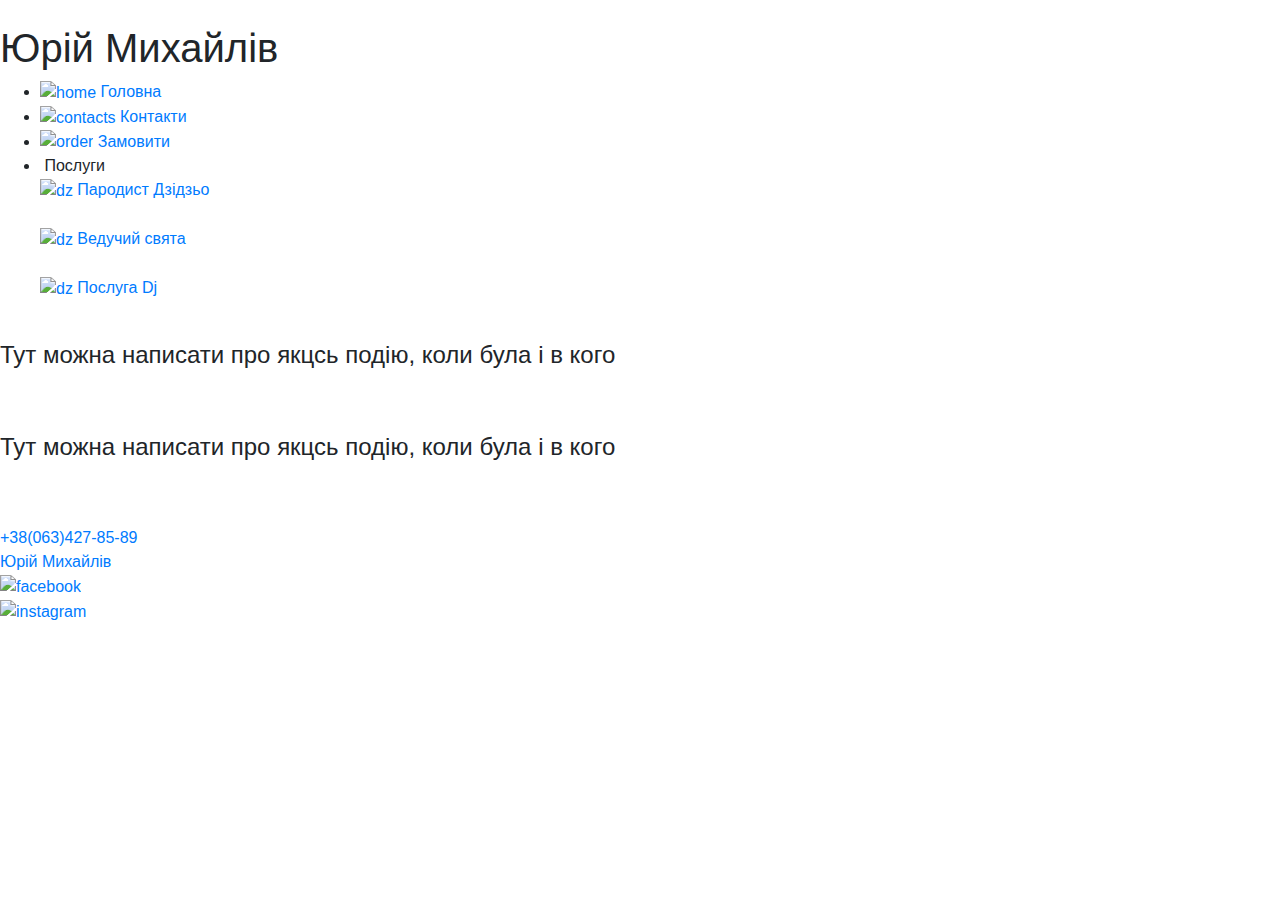
==== gallery.html @ 67dedb56 "Add files via upload" ====
<!DOCTYPE html>
<html lang="uk">
<head>
    <meta charset="UTF-8">
    <meta name="viewport" content="width=device-width, initial-scale=1.0">
    <meta http-equiv="X-UA-Compatible" content="ie=edge">
    <title>Юрій Михайлів</title>
    <link rel="shortcut icon" href="img/ico.ico" type="image/x-icon">
    <link rel="stylesheet" href="https://stackpath.bootstrapcdn.com/bootstrap/4.3.1/css/bootstrap.min.css" integrity="sha384-ggOyR0iXCbMQv3Xipma34MD+dH/1fQ784/j6cY/iJTQUOhcWr7x9JvoRxT2MZw1T" crossorigin="anonymous">
    <link rel="stylesheet" href="css/index.css">
</head>
<body>
    <header>
        <div class="logo-nav">
            <div id="logo">
                <div class="logo-img"><img src="img/logo_white.png" alt=""></div> 
                <div class="logo-h"><h1>Юрій Михайлів</h1></div> 
            </div>
            <nav>
                <ul>
                    <li><a href="index.html"><img src="img/home.png" alt="home" style="width: 17px"> Головна</a></li>
                    <li><a href="index.html#telephone"><img src="img/contacts.png" alt="contacts" style="width: 17px"> Контакти</a></li>
                    <li><a href="index.html#contacts"><img src="img/order1.png" alt="order" style="width: 19px"> Замовити</a></li>
                    <li>
                            <div class="dropdown">
                                <span><img src="img/down.png" alt="" style="width: 17px"> Послуги</span>
                                <div class="dropdown-content">
                                    <a href="index.html#dzidzio"> <img src="img/dz.png" alt="dz" style="width: 22px"> Пародист Дзідзьо</a> <br> <br>
                                    <a href="index.html#leading"><img src="img/ld.png" alt="dz" style="width: 22px"> Ведучий свята</a> <br> <br>
                                    <a href="index.html#d-j"><img src="img/dj.png" alt="dz" style="width: 22px"> Послуга Dj</a>
                                </div>
                            </div>
                        </li>
                </ul>
            </nav>
        </div>
            <br>
    </header>
		<section id = "gallery" >
		<div class="gallery" style = "display: flex; flex-wrap: wrap; justify-content: center; align-items: center; margin-bottom: 40px;">
			<h2 style = "flex-basis:100%; margin-bottom: 20px; font-size:1.5rem">Тут можна написати про якцсь подію, коли була і в кого</h2>
			<img src="img/temp_new/1.jpg" alt="" style = "width: 10%; margin: 2px; cursor: pointer;">
			<img src="img/temp_new/2.jpg" alt="" style = "width: 10%; margin: 2px; cursor: pointer;">
			<img src="img/temp_new/3.jpg" alt="" style = "width: 10%; margin: 2px; cursor: pointer;">
			<img src="img/temp_new/1.jpg" alt="" style = "width: 10%; margin: 2px; cursor: pointer;">
		</div>
		
		
		
		<div class="gallery" style = "display: flex; flex-wrap: wrap; justify-content: center; align-items: center; margin-bottom: 40px;">
			<h2 style = "flex-basis:100%; margin-bottom: 20px; font-size:1.5rem">Тут можна написати про якцсь подію, коли була і в кого</h2>
			<img src="img/temp_new/1.jpg" alt="" style = "width: 10%; margin: 2px; cursor: pointer;">
			<img src="img/temp_new/2.jpg" alt="" style = "width: 10%; margin: 2px; cursor: pointer;">
			<img src="img/temp_new/3.jpg" alt="" style = "width: 10%; margin: 2px; cursor: pointer;">
			<img src="img/temp_new/1.jpg" alt="" style = "width: 10%; margin: 2px; cursor: pointer;">
			<img src="img/temp_new/2.jpg" alt="" style = "width: 10%; margin: 2px; cursor: pointer;">
			<img src="img/temp_new/3.jpg" alt="" style = "width: 10%; margin: 2px; cursor: pointer;">
			<img src="img/temp_new/1.jpg" alt="" style = "width: 10%; margin: 2px; cursor: pointer;">
		</div>

		</section>
		
       
       
    </main>
    <footer>
        <div class="socials" id="telephone"><a href="tel:+380634278589">+38(063)427-85-89 <br> Юрій Михайлів</a></div>
        <div class="socials"><a href="https://www.facebook.com/profile.php?id=100007231786997"><img src="img/facebook.png" alt="facebook"></a></div>
        <div class="socials"><a href="https://www.instagram.com/yuras_95/"><img src="img/instagram.png" alt="instagram"></a></div>
        <div class="socials"><a href="https://www.youtube.com/channel/UCFNhBCA_A7Y35ACUEkZOa_Q"><img src="img/youtube.png" alt=""></a></div>
    </footer>
    <script src="js/gallery.js"></script>
</body>
</html>
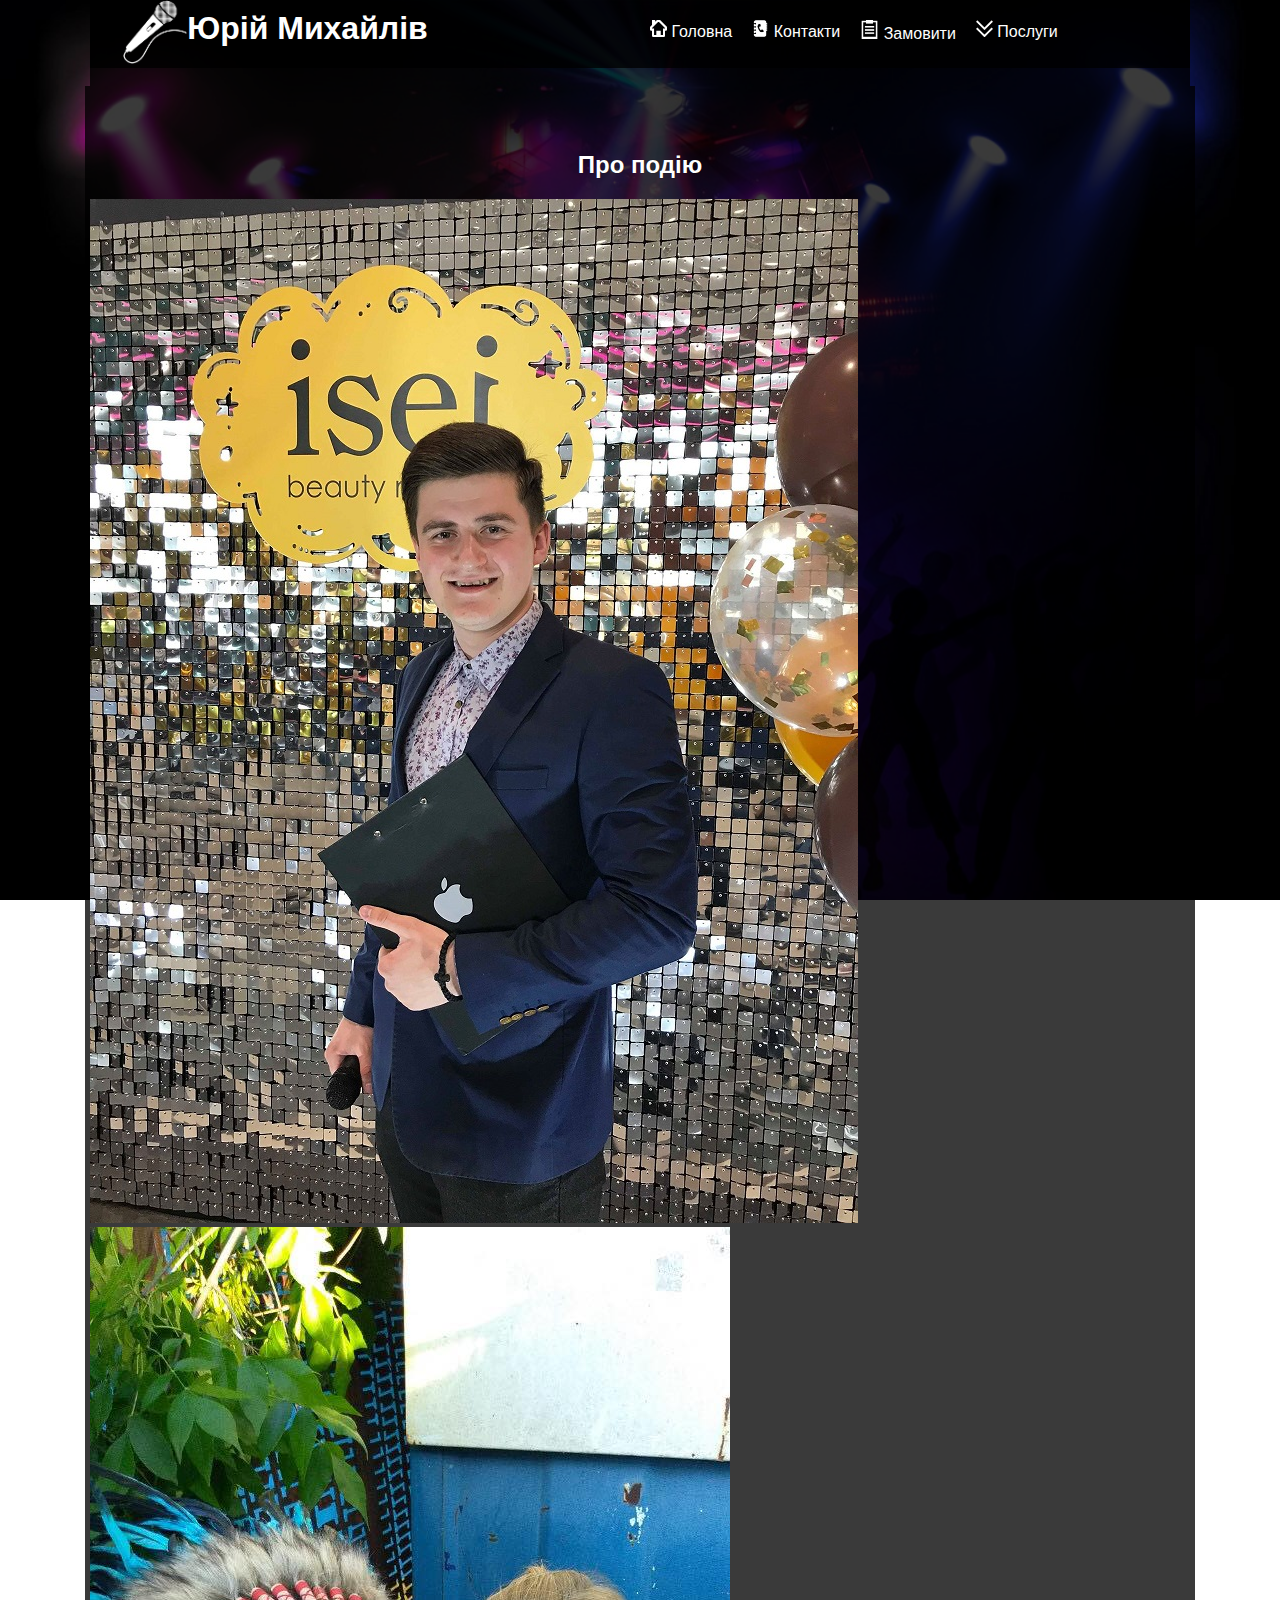
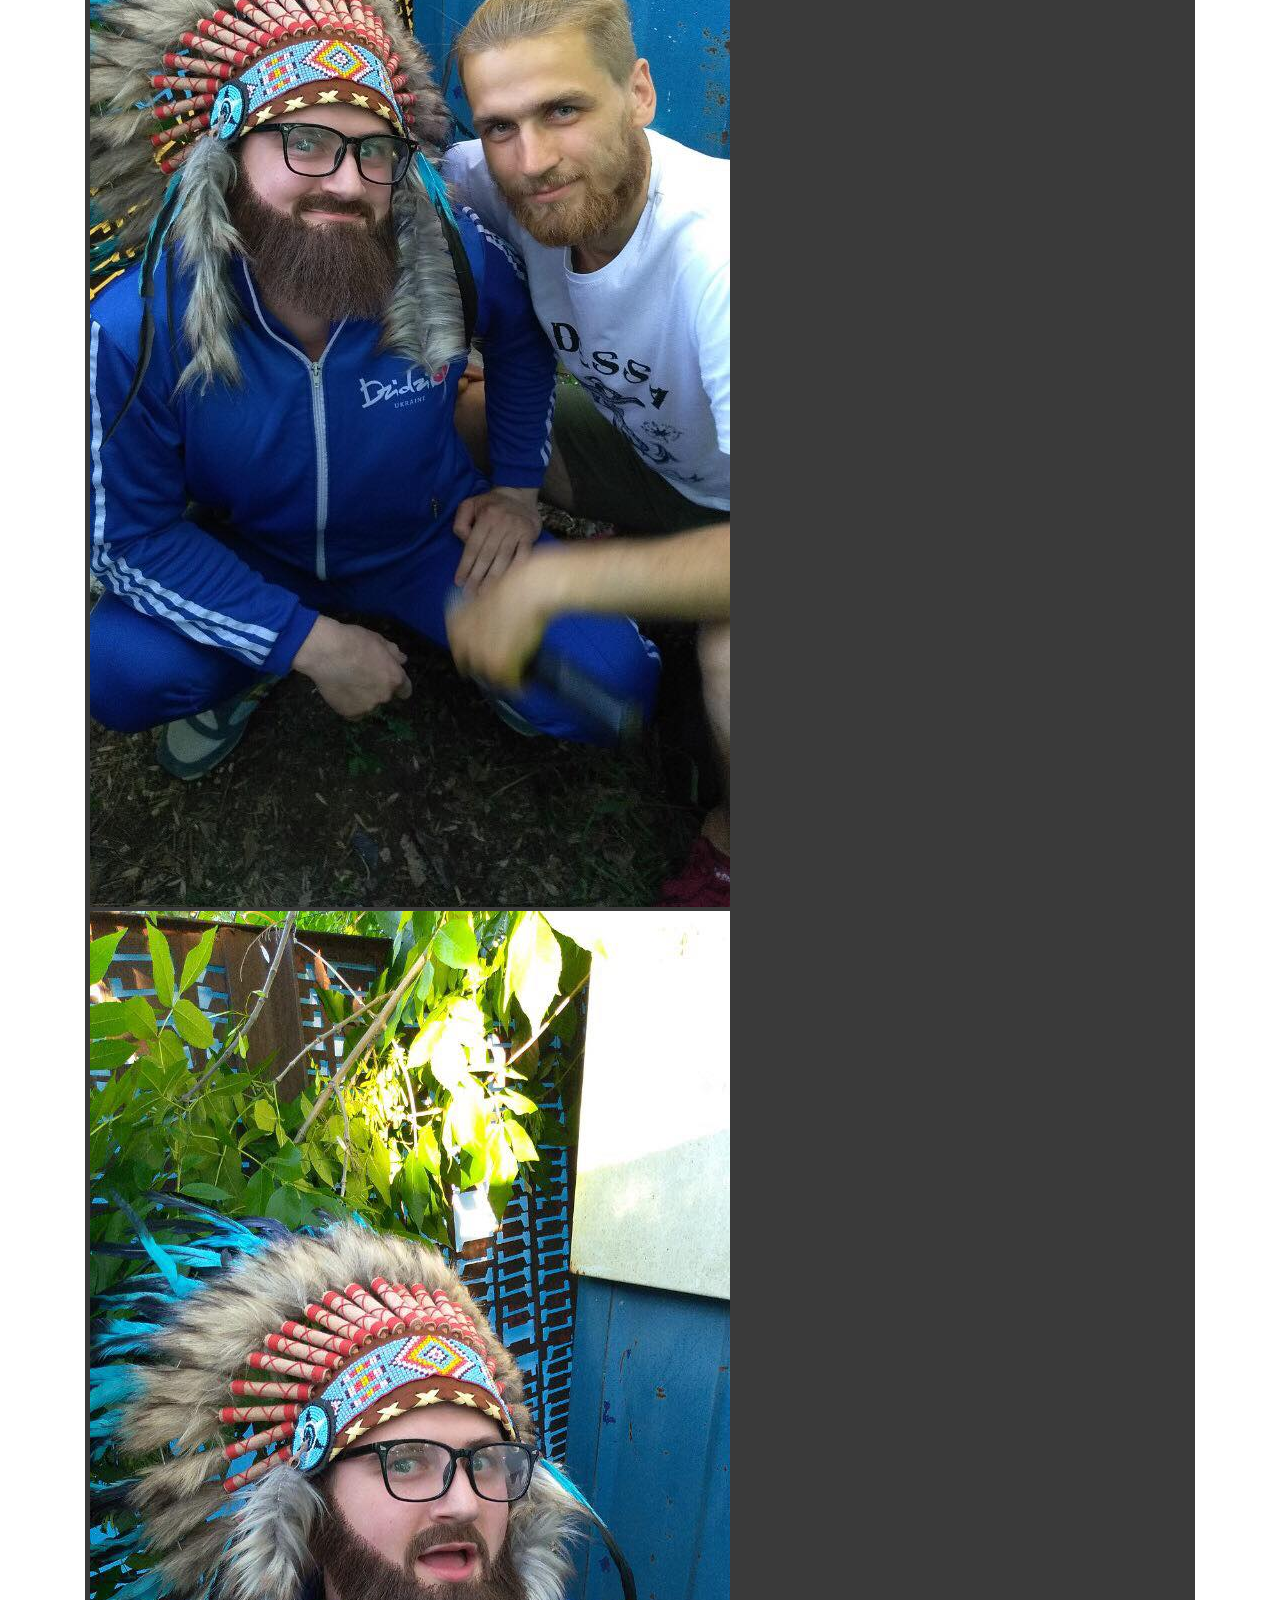
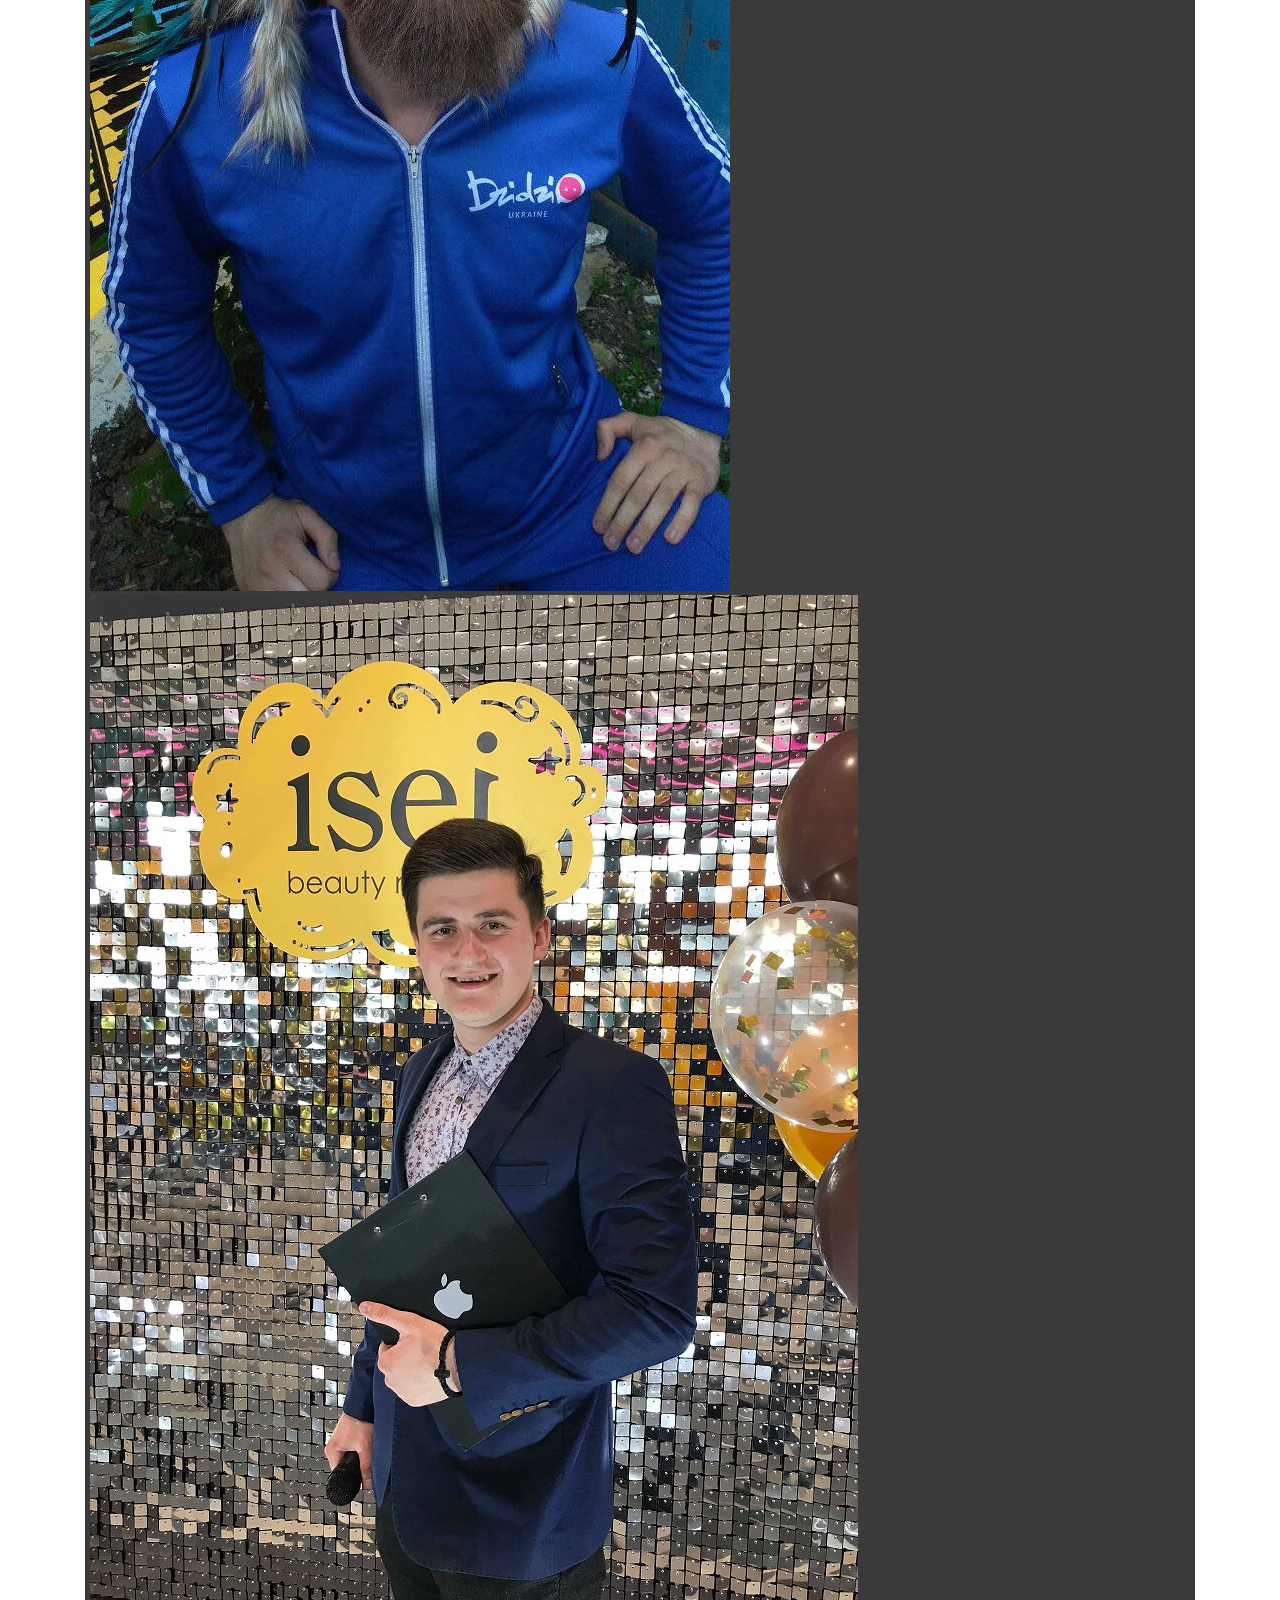
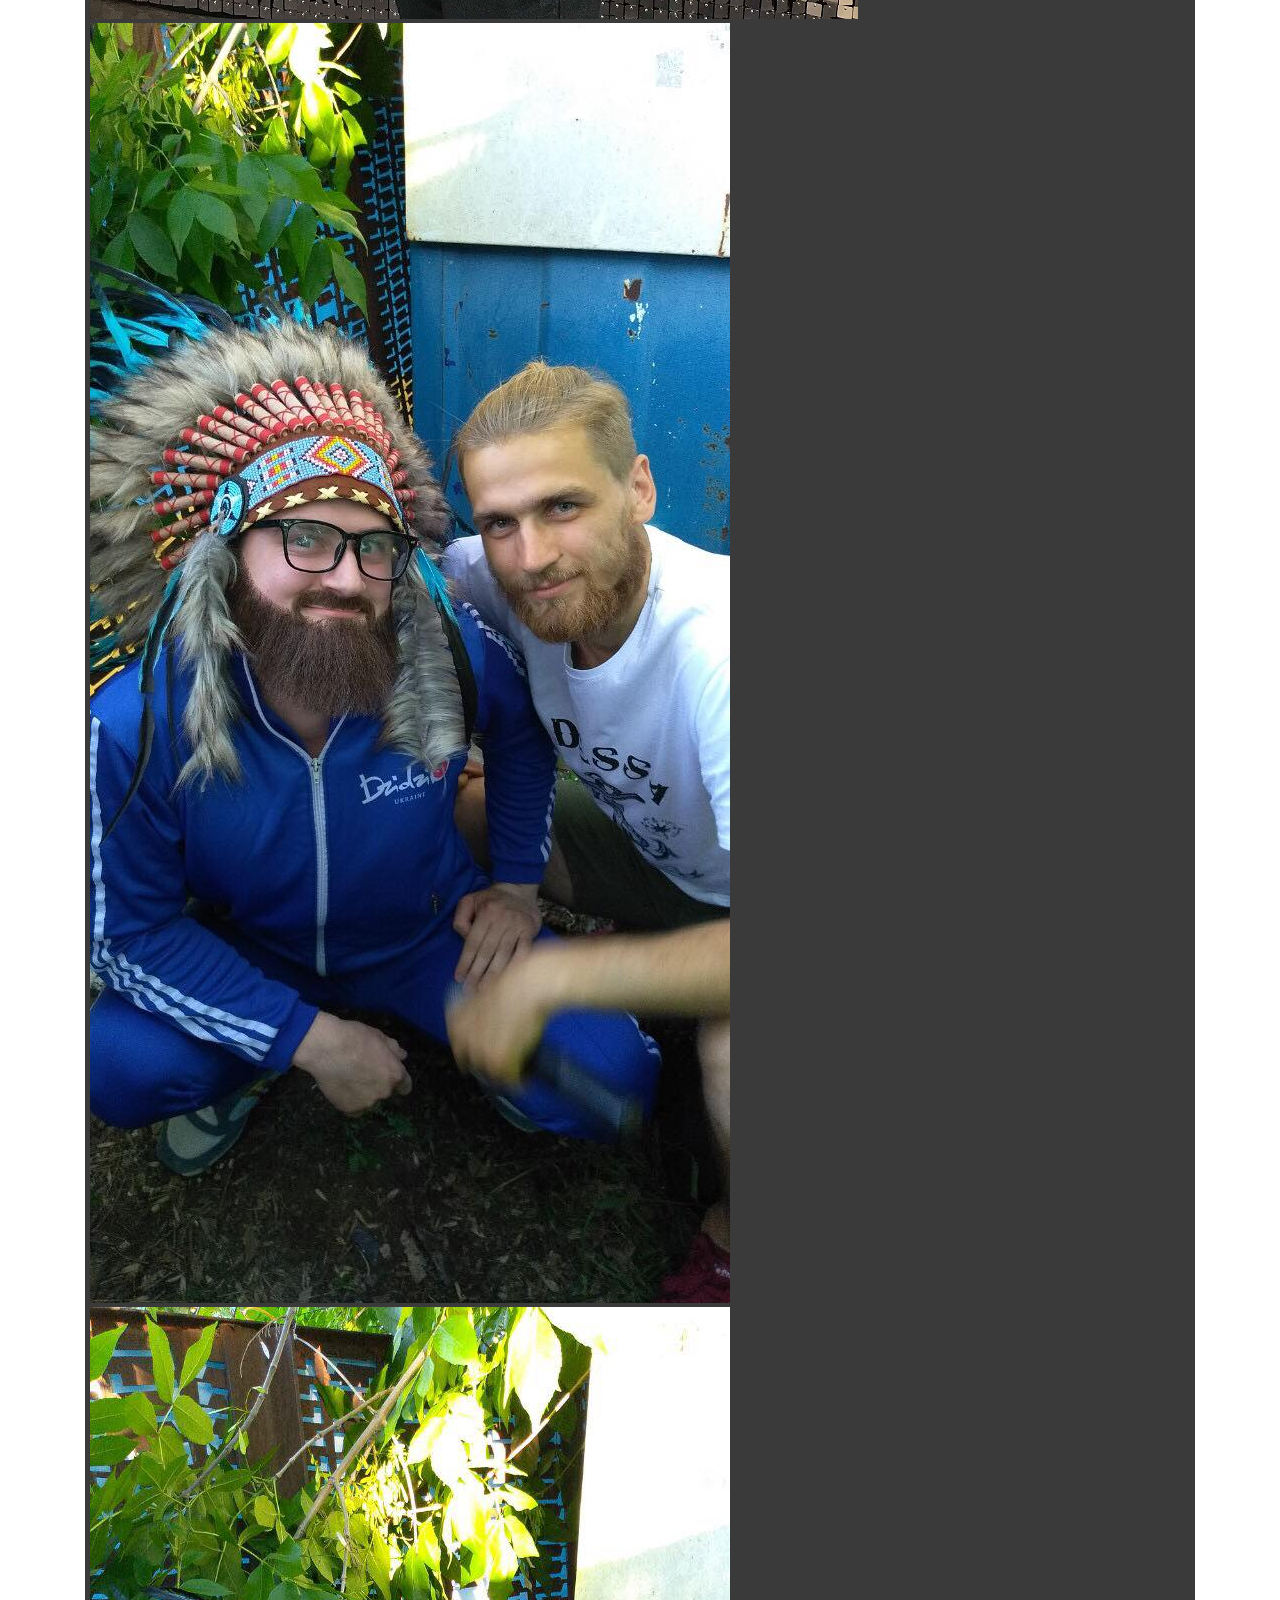
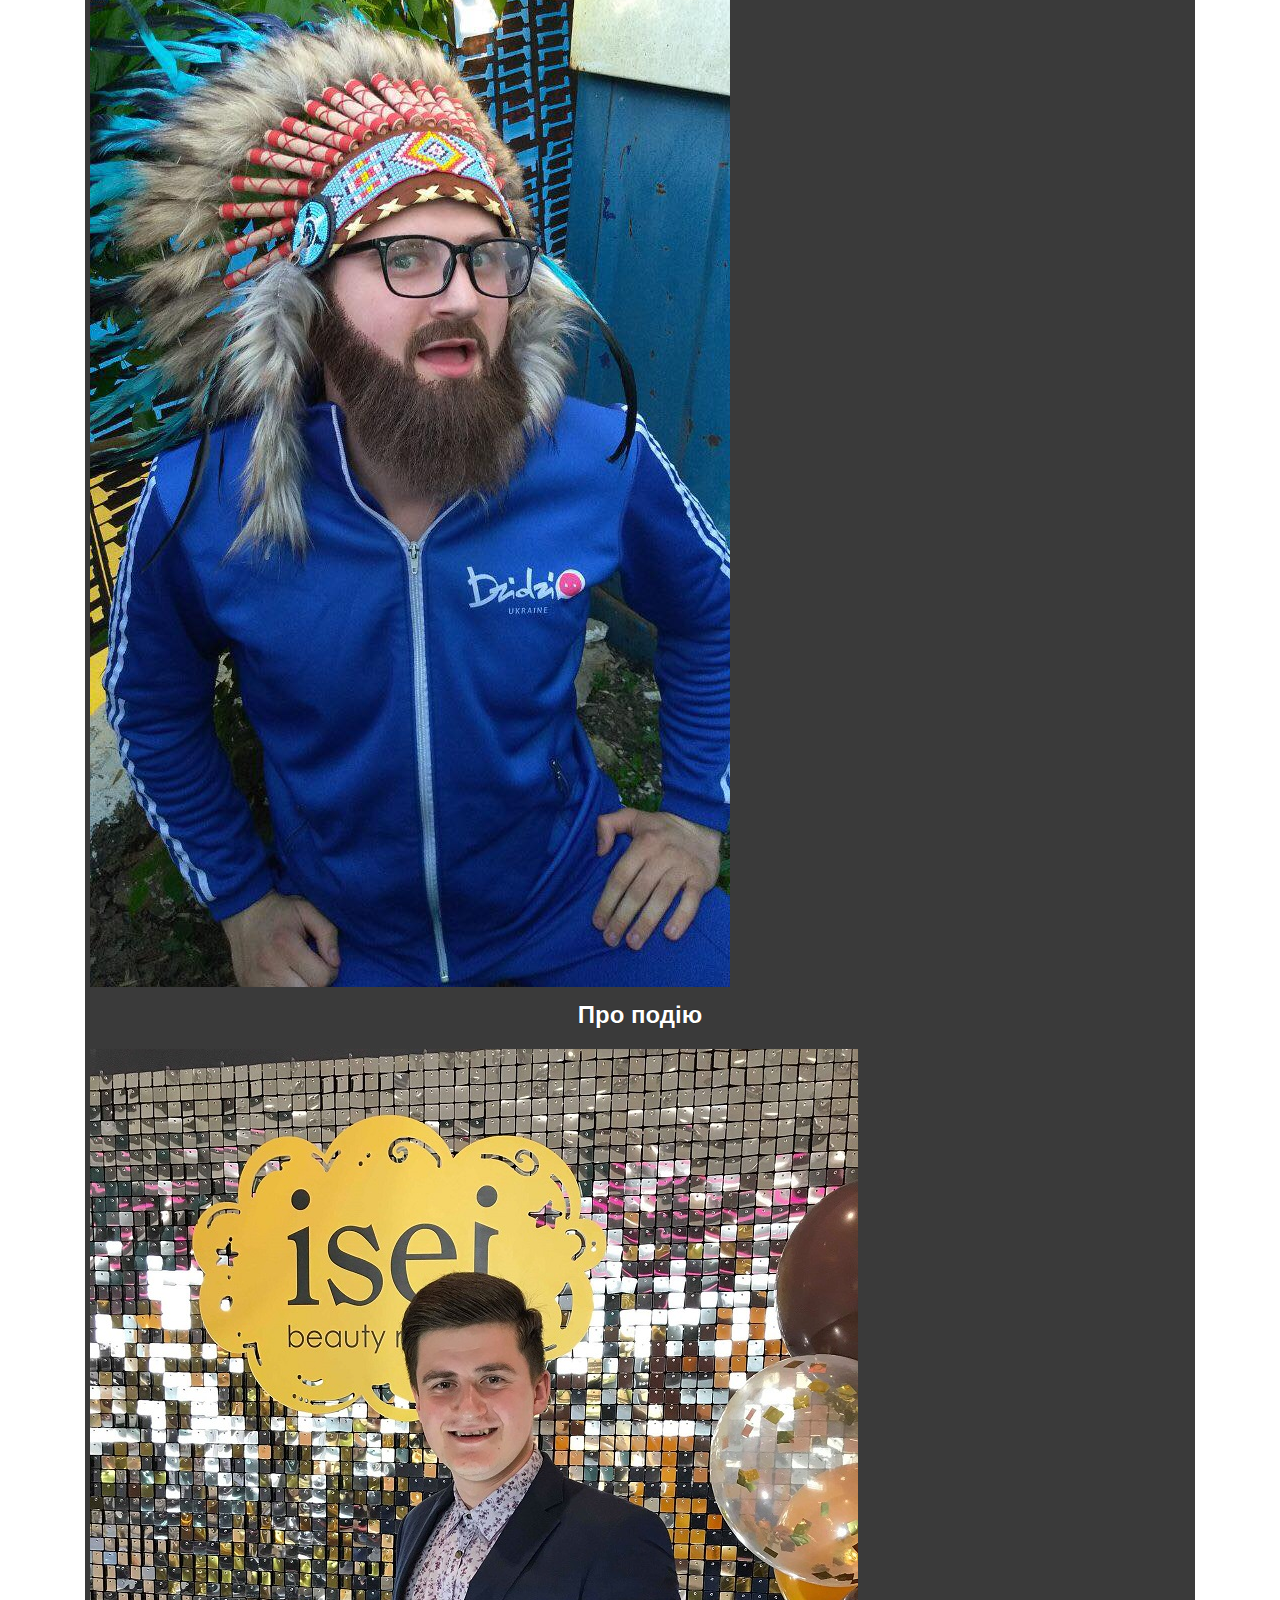
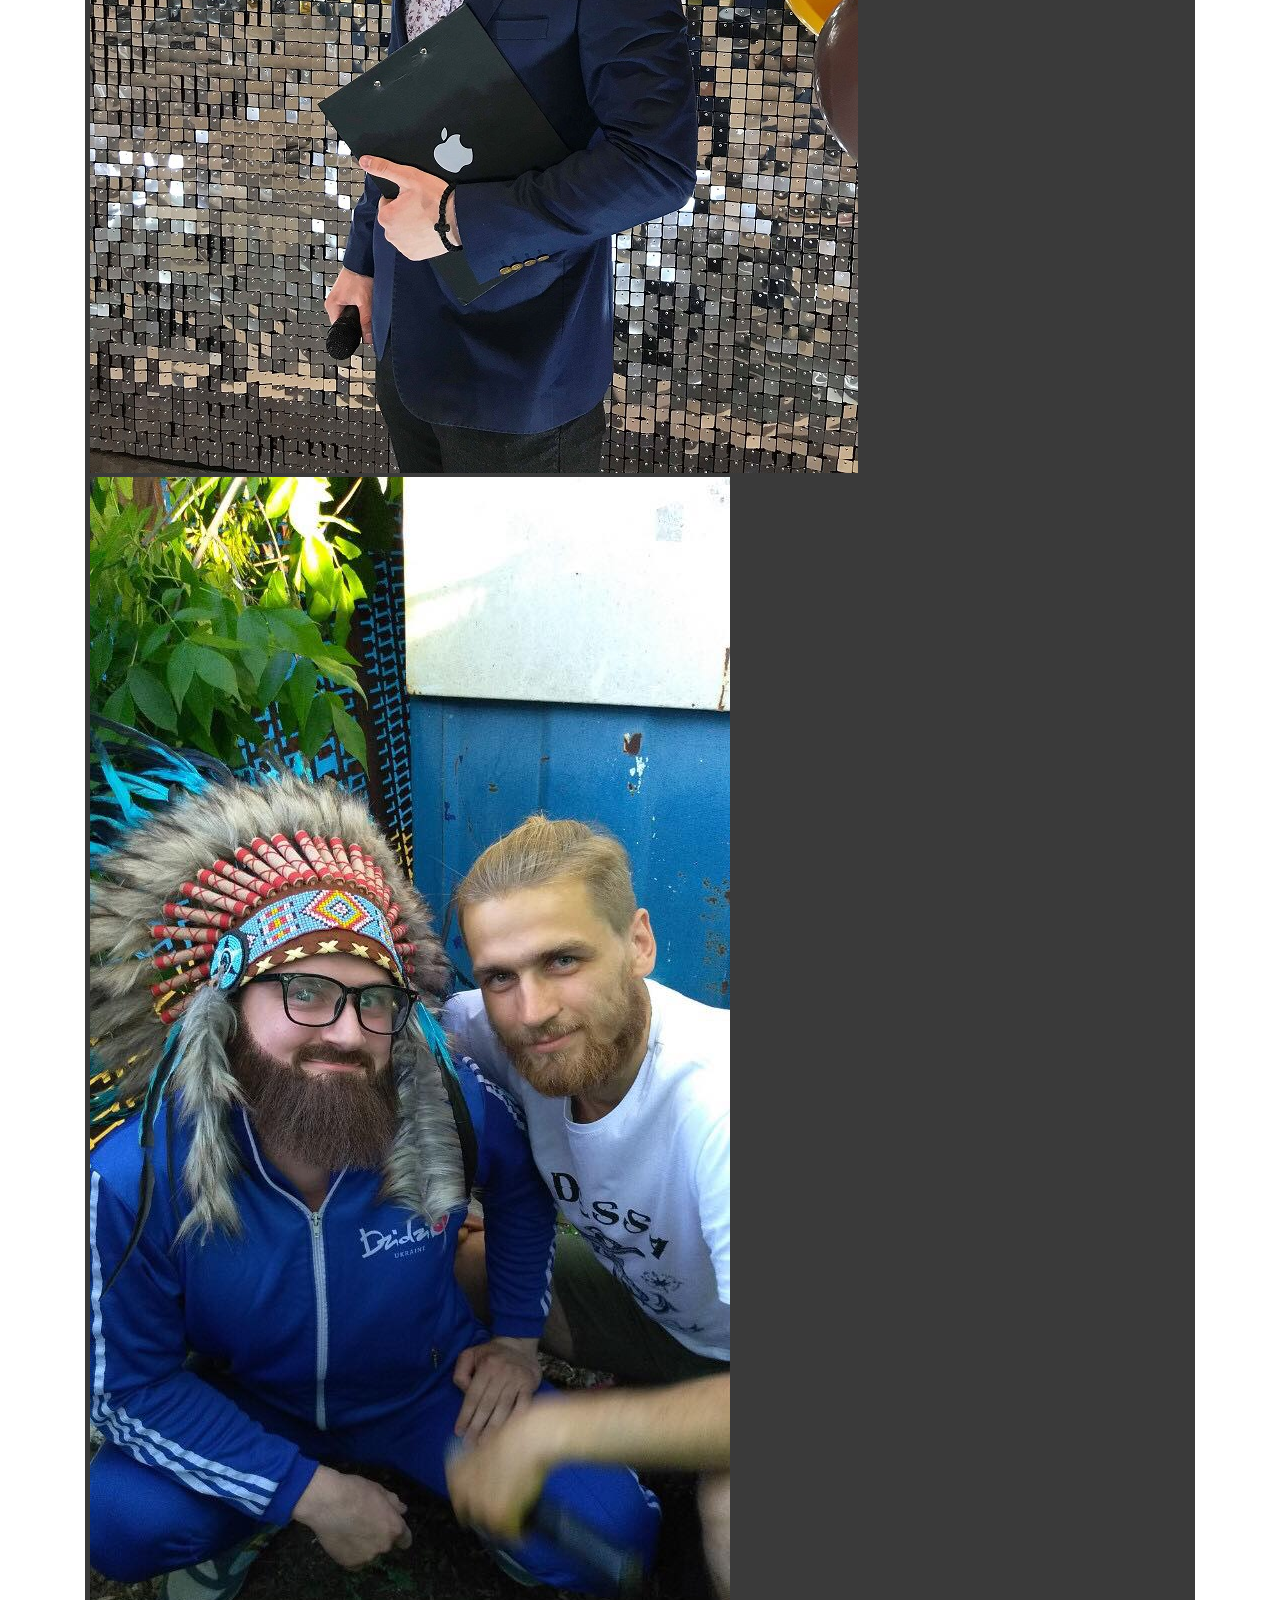
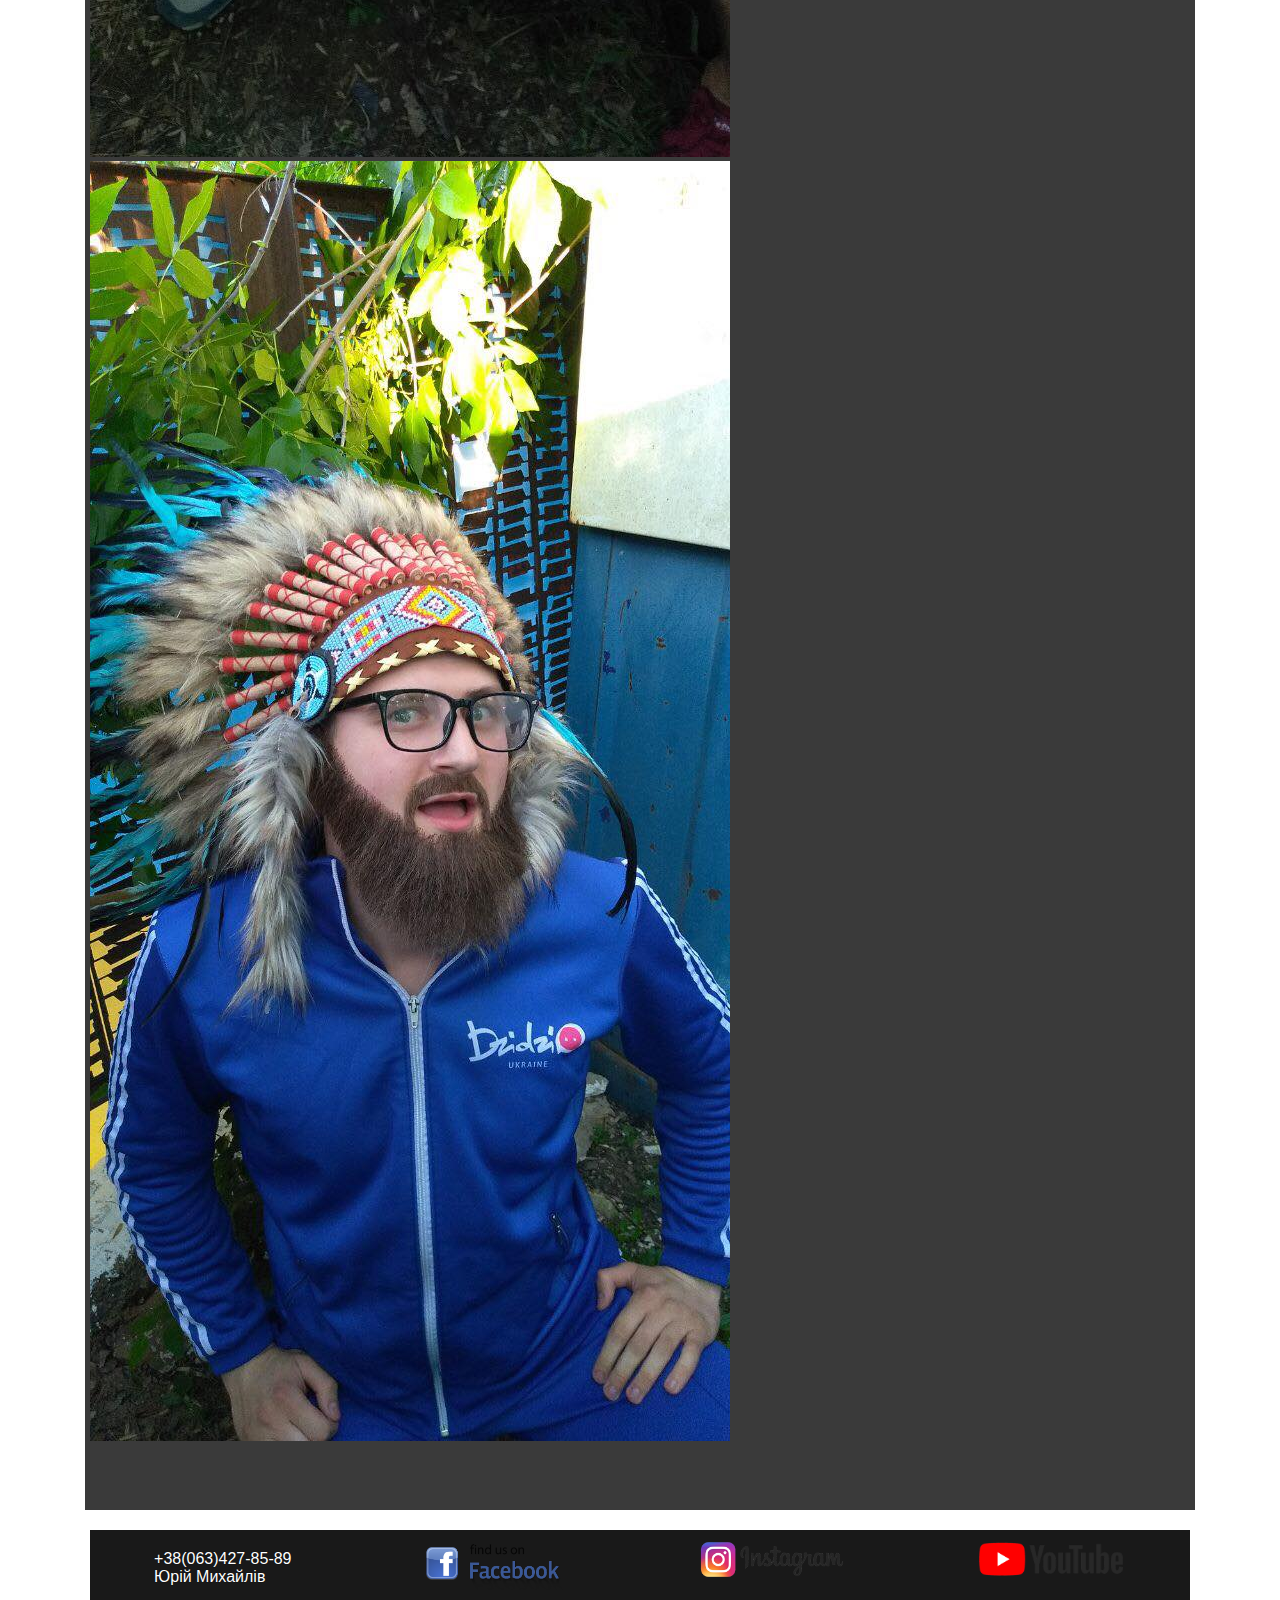
==== commit e35c3b83: "Update gallery.html" ====
--- a/gallery.html
+++ b/gallery.html
@@ -6,7 +6,7 @@
     <meta http-equiv="X-UA-Compatible" content="ie=edge">
     <title>Юрій Михайлів</title>
     <link rel="shortcut icon" href="img/ico.ico" type="image/x-icon">
-    <link rel="stylesheet" href="https://stackpath.bootstrapcdn.com/bootstrap/4.3.1/css/bootstrap.min.css" integrity="sha384-ggOyR0iXCbMQv3Xipma34MD+dH/1fQ784/j6cY/iJTQUOhcWr7x9JvoRxT2MZw1T" crossorigin="anonymous">
+    <link rel="stylesheet" href="css/gallery.css">
     <link rel="stylesheet" href="css/index.css">
 </head>
 <body>
@@ -36,31 +36,27 @@
         </div>
             <br>
     </header>
-		<section id = "gallery" >
-		<div class="gallery" style = "display: flex; flex-wrap: wrap; justify-content: center; align-items: center; margin-bottom: 40px;">
-			<h2 style = "flex-basis:100%; margin-bottom: 20px; font-size:1.5rem">Тут можна написати про якцсь подію, коли була і в кого</h2>
-			<img src="img/temp_new/1.jpg" alt="" style = "width: 10%; margin: 2px; cursor: pointer;">
-			<img src="img/temp_new/2.jpg" alt="" style = "width: 10%; margin: 2px; cursor: pointer;">
-			<img src="img/temp_new/3.jpg" alt="" style = "width: 10%; margin: 2px; cursor: pointer;">
-			<img src="img/temp_new/1.jpg" alt="" style = "width: 10%; margin: 2px; cursor: pointer;">
+	<main>
+		<section class = "gallery">
+		<h2>Про подію</h2>
+		<div class="gallery-img-container" style = "flex-direction:row;">
+			<div class="gallery-img"><img src="img/temp_new/1.jpg" alt="img"></div>
+			<div class="gallery-img"><img src="img/temp_new/2.jpg" alt="img"></div>
+			<div class="gallery-img"><img src="img/temp_new/3.jpg" alt="img"></div>
+			<div class="gallery-img"><img src="img/temp_new/1.jpg" alt="img"></div>
+			<div class="gallery-img"><img src="img/temp_new/2.jpg" alt="img"></div>
+			<div class="gallery-img"><img src="img/temp_new/3.jpg" alt="img"></div>
+
 		</div>
 		
-		
-		
-		<div class="gallery" style = "display: flex; flex-wrap: wrap; justify-content: center; align-items: center; margin-bottom: 40px;">
-			<h2 style = "flex-basis:100%; margin-bottom: 20px; font-size:1.5rem">Тут можна написати про якцсь подію, коли була і в кого</h2>
-			<img src="img/temp_new/1.jpg" alt="" style = "width: 10%; margin: 2px; cursor: pointer;">
-			<img src="img/temp_new/2.jpg" alt="" style = "width: 10%; margin: 2px; cursor: pointer;">
-			<img src="img/temp_new/3.jpg" alt="" style = "width: 10%; margin: 2px; cursor: pointer;">
-			<img src="img/temp_new/1.jpg" alt="" style = "width: 10%; margin: 2px; cursor: pointer;">
-			<img src="img/temp_new/2.jpg" alt="" style = "width: 10%; margin: 2px; cursor: pointer;">
-			<img src="img/temp_new/3.jpg" alt="" style = "width: 10%; margin: 2px; cursor: pointer;">
-			<img src="img/temp_new/1.jpg" alt="" style = "width: 10%; margin: 2px; cursor: pointer;">
+		<h2>Про подію</h2>
+		<div class="gallery-img-container" style = "flex-direction:row;">
+			<div class="gallery-img"><img src="img/temp_new/1.jpg" alt="img"></div>
+			<div class="gallery-img"><img src="img/temp_new/2.jpg" alt="img"></div>
+			<div class="gallery-img"><img src="img/temp_new/3.jpg" alt="img"></div>
 		</div>
 
-		</section>
-		
-       
+		</section>      
        
     </main>
     <footer>
--- a/css/index.css
+++ b/css/index.css
@@ -0,0 +1,358 @@
+html {
+    scroll-behavior: smooth;
+}
+
+body{
+    background-image: url(../img/background5.jpg);
+    background-position: center center;
+    background-size: cover;
+    background-repeat: no-repeat;
+    background-attachment: fixed;
+    margin: 0;
+    padding: 0;
+    font-family: Helvetica, sans-serif;
+    color: white;
+    text-shadow: 0px 0px 1px black;
+}
+
+header {
+    background-color: rgba(0, 0, 0, 0.774);
+    max-width: 1100px;
+    margin: 0 auto;
+}
+
+main{
+    background-color: rgba(0, 0, 0, 0.774);
+    max-width: 1100px;
+    margin: 0 auto;
+    padding: 5px;
+}
+
+
+section{
+    margin-top: 60px;
+    margin-bottom: 60px;
+}
+
+section h2{
+    margin-top: 10px;
+    text-align: center;
+}
+
+.logo-nav{
+    display: flex;
+    flex-direction: column;
+    flex-wrap: nowrap;
+    background-color: rgba(0, 0, 0, 0.774);
+}
+
+#logo{
+    display: flex;
+    max-width: 494px;
+    flex-basis: 100%;
+}
+
+.logo-img{
+    flex-basis: 13%;
+}
+
+.logo-h{
+    flex-basis: 87%;
+}
+
+.logo-img img{
+    width: 100%;
+    height: auto;
+}
+
+.logo-h h1{
+    margin-top: 10px;
+    color: white;
+}
+
+nav{
+    flex-basis: 100%;
+}
+
+nav ul {
+    display: flex;
+    flex-direction: column; 
+    flex-wrap: wrap;
+    margin: 0 auto;
+    padding: 0;
+}
+nav ul li{
+    list-style: none;
+    margin-left: 10px;
+    margin-top: 5px;
+    margin-right: 10px;
+    transition-duration: 300ms;
+}
+
+nav ul li a{
+    transition-duration: 300ms;
+    text-decoration: none;
+    color: white;
+}
+
+nav ul li a:hover{
+    transition-duration: 300ms;
+    color: white;
+}
+
+.dropdown {
+    transition-duration: 300ms;
+    color: white;
+    position: relative;
+    display: inline-block;
+  }
+  
+  .dropdown-content {
+    transition-duration: 300ms;
+    display: none;
+    position: absolute;
+    background-color:rgba(0, 0, 0, 0.774);
+    min-width: 200px;
+    box-shadow: 0px 8px 16px 0px rgba(0,0,0,0.2);
+    padding: 5px;
+    z-index: 1;
+  }
+  
+  .dropdown:hover .dropdown-content {
+    transition-duration: 300ms;      
+    display: block;
+  }
+
+.promo{
+    display: flex;
+    flex-direction: column;
+}
+
+.promo-video{
+    margin-top: 20px;
+    margin-bottom: 10px;
+
+    flex-basis: 80%;
+    height: 315px;
+    overflow: hidden;
+   
+}
+
+.promo-video iframe{
+    width: 100%;
+    height: 100%;
+}
+
+.category{
+    display: flex;
+    flex-direction: column;
+}
+
+.category-text p,.category-text h2{
+    width: 90%;
+    margin: 0 auto;
+} 
+
+#dzidzio-text-right, #dj-text-right{
+    order: 1;
+}
+
+#dzidzio-carrusel-left, #dj-carrusel-left{
+    order: 2;
+}
+
+.category-text{
+    font-size: 1.2rem;
+}
+
+.feedback-form{
+    margin: 0 auto;
+    display: flex;
+    flex-direction: column;
+    max-width: 400px;
+    justify-content: center;
+    align-content: center;
+    padding: 10px;
+    
+}
+
+.checkboxCategory{
+    width: 20px;
+    height: 20px;
+    margin: 10px auto;
+    transition-duration: 300ms;
+}
+
+.checkboxCategory:hover{
+    transition-duration: 300ms;
+    box-shadow: 0px 0px 4px 3px rgba(255, 255, 255, 0.582);
+}
+
+label span{
+    font-size: 1.16rem;
+}
+
+.feedback-form-label label{
+    display: flex;
+    justify-content: space-between;
+    flex-wrap: wrap;
+    flex-direction: column;
+}
+
+.feedback-form-label input{
+    transition-duration: 300ms;
+    border: solid 1px rgba(0, 0, 0, 0.692);
+}
+
+.feedback-form p{
+    width:100%; 
+    text-align: center; 
+    font-size: 1.16rem;
+}
+
+.feedback-form-label input:hover, .feedback-form-label input:focus, .feedback-form textarea:hover, .feedback-form textarea:focus{
+    transition-duration: 300ms;
+    box-shadow: 0px 0px 4px 3px rgba(255, 255, 255, 0.582);
+}
+
+.feedback-form textarea{
+    transition-duration: 300ms;
+    height: 220px;
+    border: solid 1px rgba(0, 0, 0, 0.692);
+}
+
+#price{
+    width: 60%;
+}
+
+.submit{
+    display: flex;
+    justify-content: flex-end;
+}
+
+.feedback-form input[type="submit"]{
+    max-width: 100px;
+    transition-duration: 300ms;
+    border: solid 1px rgba(0, 0, 0, 0.774);
+    background-color: white;
+    color: black;
+
+}
+
+.feedback-form input[type="submit"]:hover{
+    transition-duration: 300ms;
+    box-shadow: 0px 0px 4px 3px rgba(255, 255, 255, 0.582);
+}
+
+footer{
+    max-width: 1100px;
+    margin: 0 auto;
+    margin-top: 20px;
+    margin-left: auto;
+    margin-right: auto;
+    background-color: rgba(0, 0, 0, 0.900);
+    display: flex;
+    flex-direction: column;
+    justify-content: center;
+}
+
+.socials{
+    max-width: 150px;
+    margin-top: 10px;
+    margin-bottom: 10px;
+    margin-left: auto;
+    margin-right: auto;
+}
+
+.socials img{
+    width: 100%;
+    height: auto;
+}
+
+#telephone {
+    text-decoration: none;
+    padding-top: 10px;
+    color: white;
+}
+
+#telephone>a{
+    text-decoration: none;
+    color: white;
+}
+
+@media (min-width: 550px){
+    .logo-nav{
+        padding-left: 3%;
+        padding-right: 3%;
+        display: flex;
+        flex-direction: row;
+        justify-content: space-between;
+    }
+
+    #logo{
+        flex-basis: 50%;
+    }
+
+    nav{
+        flex-basis: 50%;
+        margin-top: 15px;
+    }
+
+    nav ul {
+        display: flex;
+        flex-direction: row; 
+        flex-wrap: wrap;
+        margin: 0 auto;
+        padding: 0;
+    }
+
+    .promo{
+        flex-wrap: wrap;
+        flex-direction: row;
+        justify-content: space-around;
+    }
+
+    .category{
+        display: flex;
+        flex-direction: row;
+    }
+
+    .category-carrusel{
+        flex-basis: 50%;
+    }
+
+    .category-text{
+        margin-top: 10px;
+        flex-basis: 50%;
+        font-size: 1.2rem;
+    }
+
+    .category-text p{
+        margin-top: 20px;
+    }    
+
+    #dzidzio-text-right, #dj-text-right{
+        order: 2;
+    }
+    
+    #dzidzio-carrusel-left, #dj-carrusel-left{
+        order: 1;
+    }
+    
+    .feedback-form-label label{
+        flex-direction: row;
+    }
+
+    .promo-video{
+        flex-basis: 40%;
+        margin: 10px;
+    }
+
+    footer{
+        justify-content: space-around;
+        flex-direction: row;
+    }
+
+}
+
+input:invalid {border-color: red;}
